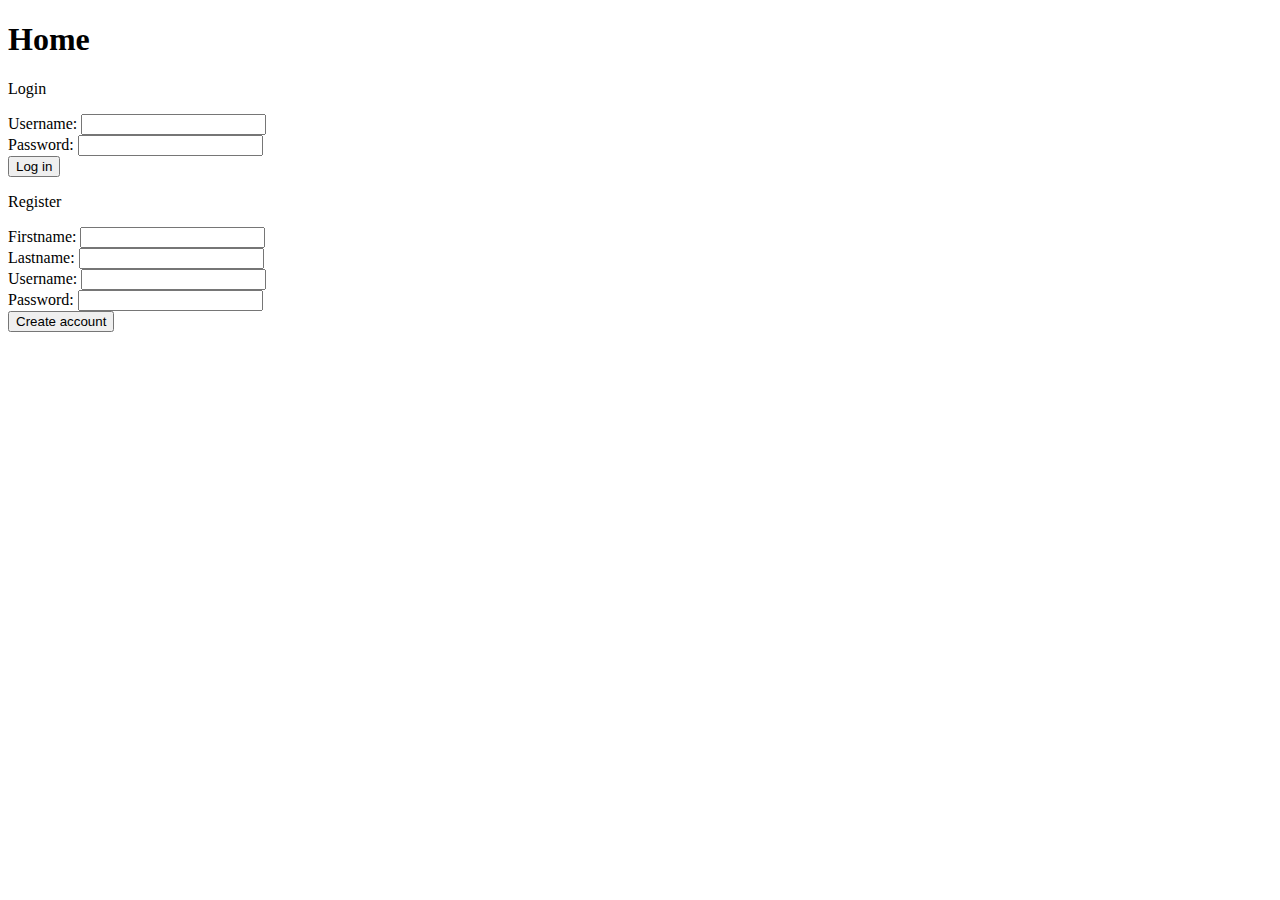
==== templates/index.html @ 9a3909df "Agrego carpeta de templates" ====
<!DOCTYPE html>
<html>
    <header>

    </header>
    <body>
        <h1>Home</h1>
        <p>
            Login
            <form action="/login" method="post">
                Username: <input type="text" id="username"><br>
                Password: <input type="password" id="password"><br>
                <button onclick="">Log in</button>
            </form>
        </p>
        <p>
            Register
            <form>
                Firstname: <input type="text"><br>
                Lastname: <input type="text"><br>
                Username: <input type="text"><br>
                Password: <input type="password"><br>
                <button>Create account</button>
            </form>
        </p>
    </body>
</html>
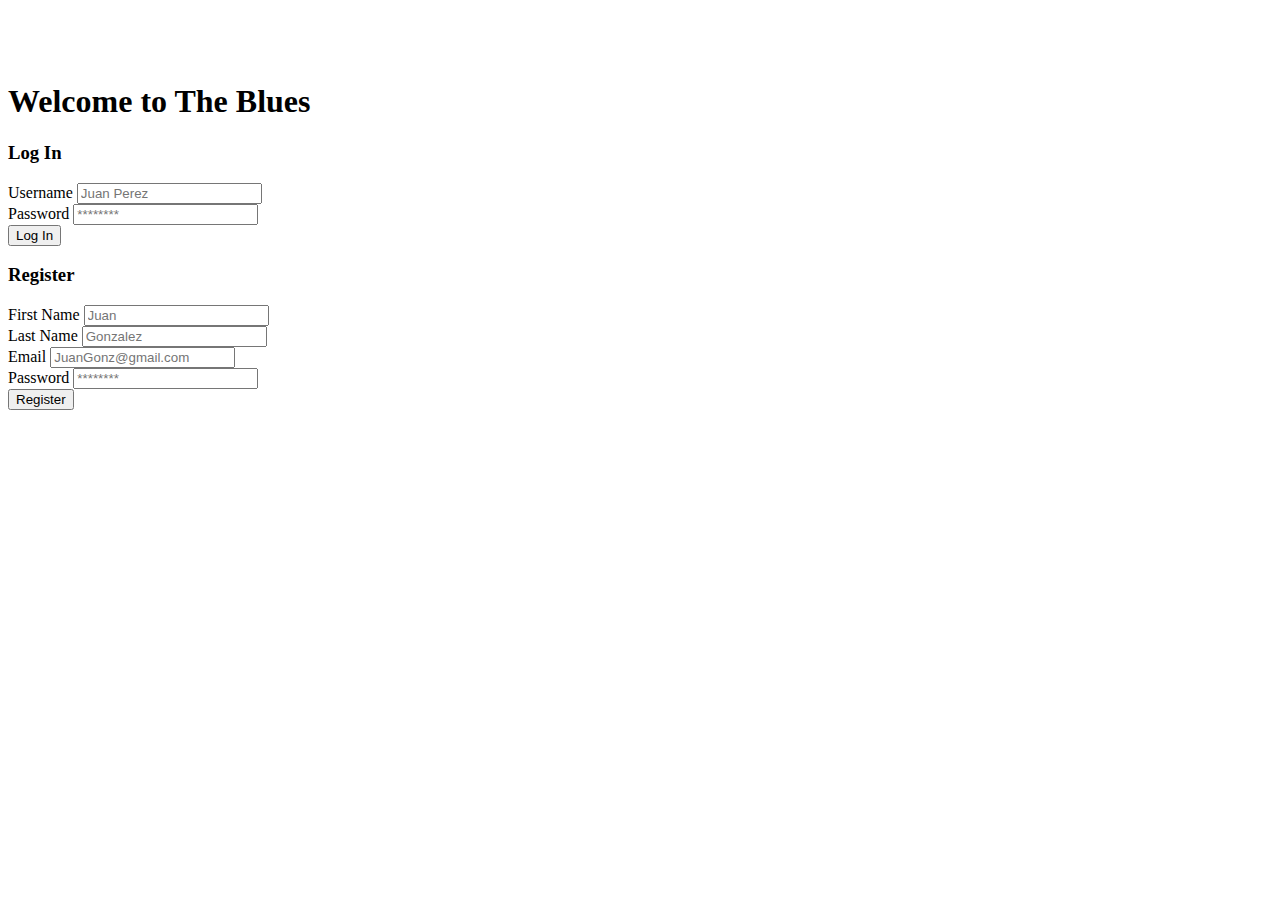
==== commit ead05106: "Agregados nuevos templates" ====
--- a/templates/index.html
+++ b/templates/index.html
@@ -1,11 +1,111 @@
 <!DOCTYPE html>
 <html>
+    <head>
+        <link href="https://cdn.jsdelivr.net/npm/bootstrap@5.0.2/dist/css/bootstrap.min.css" rel="stylesheet" integrity="sha384-EVSTQN3/azprG1Anm3QDgpJLIm9Nao0Yz1ztcQTwFspd3yD65VohhpuuCOmLASjC" crossorigin="anonymous">
+        <script src="https://cdn.jsdelivr.net/npm/bootstrap@5.0.2/dist/js/bootstrap.bundle.min.js" integrity="sha384-MrcW6ZMFYlzcLA8Nl+NtUVF0sA7MsXsP1UyJoMp4YLEuNSfAP+JcXn/tWtIaxVXM" crossorigin="anonymous"></script>
+    </head>
     <header>
-
+        
     </header>
     <body>
-        <h1>Home</h1>
-        <p>
+        <br><br><br>
+        <h1 class="text-center">Welcome to The Blues</h1>
+        <main class="main">
+            <section>
+              <div class="content">
+              
+                <div class="container">
+                  <div class="row align-items-stretch justify-content-center no-gutters">
+                    <div class="col-md-7">
+                      <div class="form h-100 contact-wrap p-5">
+                        <h3 class="text-center">Log In</h3>
+                        <form action="/login" method="post" class="mb-5" id="contactForm" name="contactForm">
+                          <div class="row">
+                            <div class="col-md-12 form-group mb-3">
+                              <label for="" class="col-form-label">Username</label>
+                              <input type="text" class="form-control" name="name" id="name" placeholder="Juan Perez" required>
+                            </div>
+                          </div>
+                          <div class="row">
+                            <div class="col-md-12 form-group mb-3">
+                              <label for="" class="col-form-label">Password</label>
+                              <input type="password" class="form-control" name="password" id="password" placeholder="********" required>
+                            </div>
+                          </div>
+                          <div class="row justify-content-center">
+                            <div class="col-md-5 form-group text-center">
+                              <input type="submit" value="Log In" class="btn btn-block btn-primary rounded py-2 px-4">
+                              <span class="submitting"></span>
+                            </div>
+                          </div>
+                        </form>
+                    
+                        <div id="form-message-warning mt-4"></div> 
+                        <div id="form-message-success">
+                        </div>
+                    
+                      </div>
+                    </div>
+                  </div>
+                </div>
+            
+              </div>
+            </section>
+        
+        
+            <section>
+              <div class="content">
+              
+                <div class="container">
+                  <div class="row align-items-stretch justify-content-center no-gutters">
+                    <div class="col-md-7">
+                      <div class="form h-100 contact-wrap p-5">
+                        <h3 class="text-center">Register</h3>
+                        <form action="/users" method="post" class="mb-5" id="contactForm" name="contactForm">
+                          <div class="row">
+                            <div class="col-md-6 form-group mb-3">
+                              <label for="" class="col-form-label">First Name</label>
+                              <input type="text" class="form-control" name="firstName" id="firstName" placeholder="Juan" required>
+                            </div>
+                            <div class="col-md-6 form-group mb-3">
+                              <label for="" class="col-form-label">Last Name</label>
+                              <input type="email" class="form-control" name="lastName" id="lastName"  placeholder="Gonzalez" required>
+                            </div>
+                          </div>
+                          <div class="row">
+                            <div class="col-md-12 form-group mb-3">
+                              <label for="" class="col-form-label">Email</label>
+                              <input type="email" class="form-control" name="email" id="email" placeholder="JuanGonz@gmail.com" required>
+                            </div>
+                          </div>
+                          <div class="row">
+                            <div class="col-md-12 form-group mb-3">
+                              <label for="" class="col-form-label">Password</label>
+                              <input type="password" class="form-control" name="password" id="password" placeholder="********" required>
+                            </div>
+                          </div>
+                          <div class="row justify-content-center">
+                            <div class="col-md-5 form-group text-center">
+                              <input type="submit" value="Register" class="btn btn-block btn-primary rounded py-2 px-4">
+                              <span class="submitting"></span>
+                            </div>
+                          </div>
+                        </form>
+                    
+                        <div id="form-message-warning mt-4"></div> 
+                        <div id="form-message-success">
+                        </div>
+                    
+                      </div>
+                    </div>
+                  </div>
+                </div>
+            
+              </div>
+            </section>
+        </main>
+          
+        <!--<p>
             Login
             <form action="/login" method="post">
                 Username: <input type="text" id="username"><br>
@@ -22,6 +122,6 @@
                 Password: <input type="password"><br>
                 <button>Create account</button>
             </form>
-        </p>
+        </p>-->
     </body>
 </html>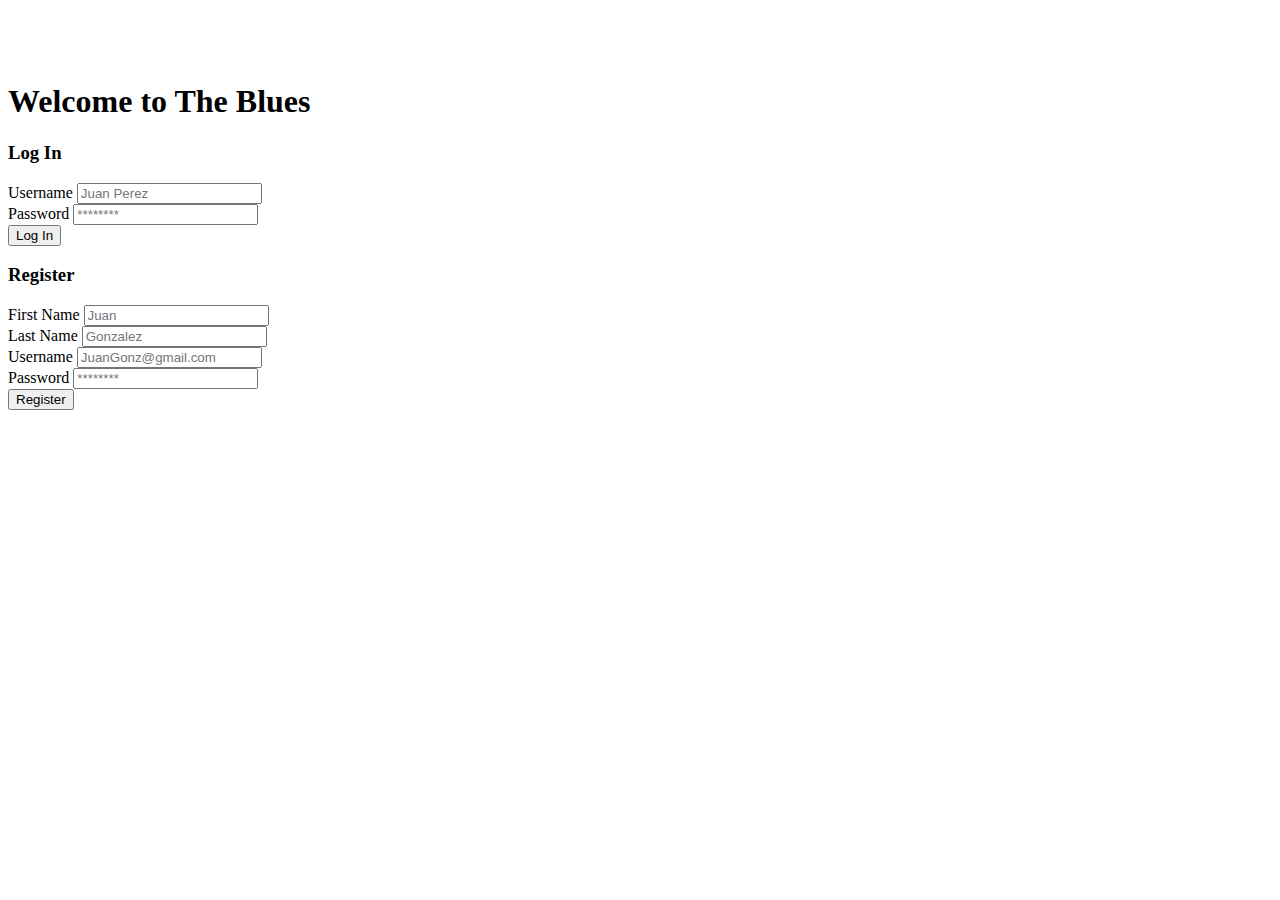
==== commit 692e2eb8: "Correcciones de keys" ====
--- a/templates/index.html
+++ b/templates/index.html
@@ -23,7 +23,7 @@
                           <div class="row">
                             <div class="col-md-12 form-group mb-3">
                               <label for="" class="col-form-label">Username</label>
-                              <input type="text" class="form-control" name="name" id="name" placeholder="Juan Perez" required>
+                              <input type="text" class="form-control" name="username" id="name" placeholder="Juan Perez" required>
                             </div>
                           </div>
                           <div class="row">
@@ -69,13 +69,13 @@
                             </div>
                             <div class="col-md-6 form-group mb-3">
                               <label for="" class="col-form-label">Last Name</label>
-                              <input type="email" class="form-control" name="lastName" id="lastName"  placeholder="Gonzalez" required>
+                              <input type="text" class="form-control" name="lastName" id="lastName"  placeholder="Gonzalez" required>
                             </div>
                           </div>
                           <div class="row">
                             <div class="col-md-12 form-group mb-3">
-                              <label for="" class="col-form-label">Email</label>
-                              <input type="email" class="form-control" name="email" id="email" placeholder="JuanGonz@gmail.com" required>
+                              <label for="" class="col-form-label">Username</label>
+                              <input type="text" class="form-control" name="username" id="username" placeholder="JuanGonz@gmail.com" required>
                             </div>
                           </div>
                           <div class="row">
